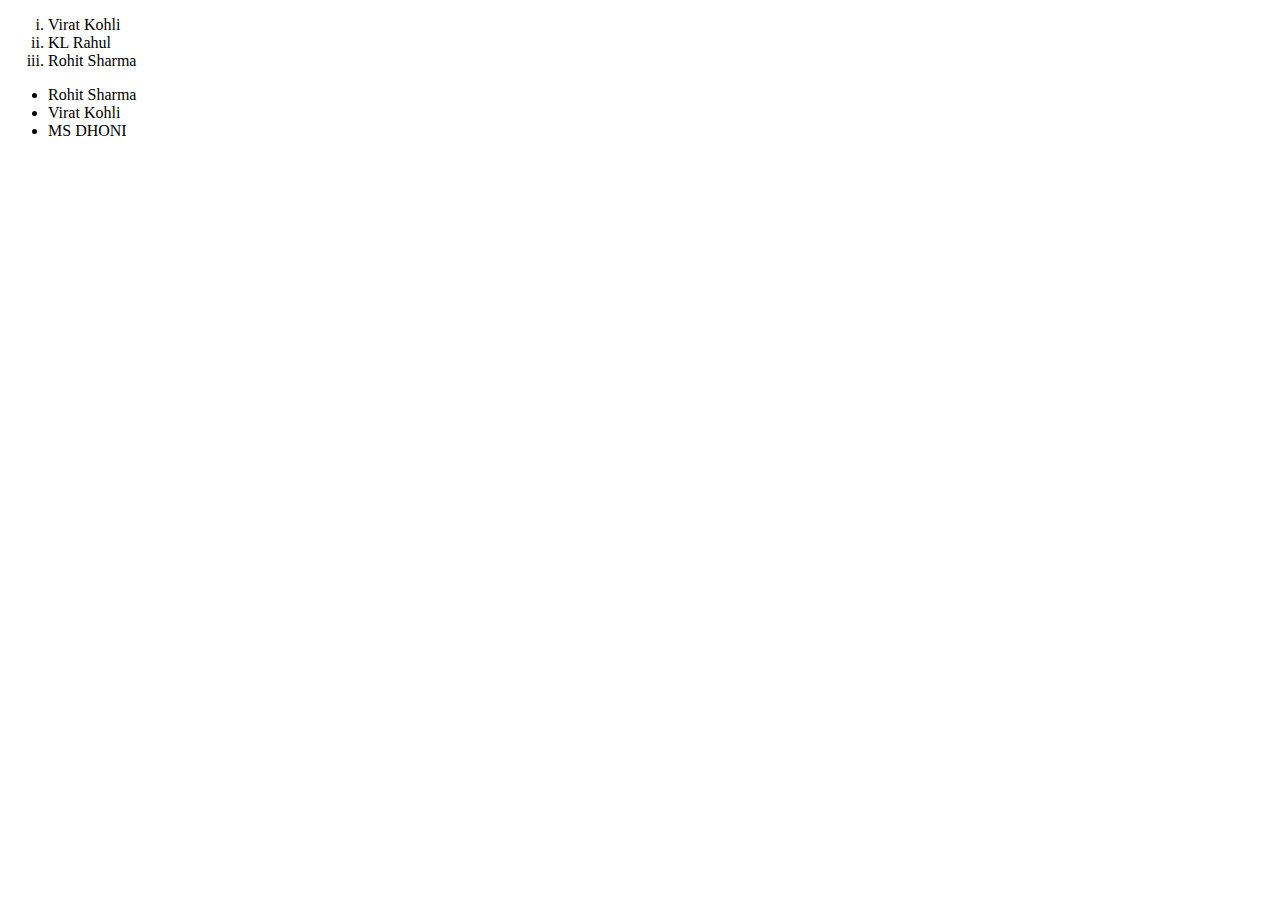
==== day2/table/List/index.html @ 88c7fb79 "Auto-sync: Fri 03/28/2025 15:43:02.93" ====
<!DOCTYPE html>
<html lang="en">
<head>
    <meta charset="UTF-8">
    <meta name="viewport" content="width=device-width, initial-scale=1.0">
    <title>Lists</title>
</head>
<body>
    <ol type="i">
        <li>Virat Kohli</li>
        <li>KL Rahul</li>
        <li>Rohit Sharma</li>
    </ol>
    <ul type="disk">
        <li>Rohit Sharma</li>
        <li>Virat Kohli</li>
        <li>MS DHONI</li>
    </ul>
</body>
</html>
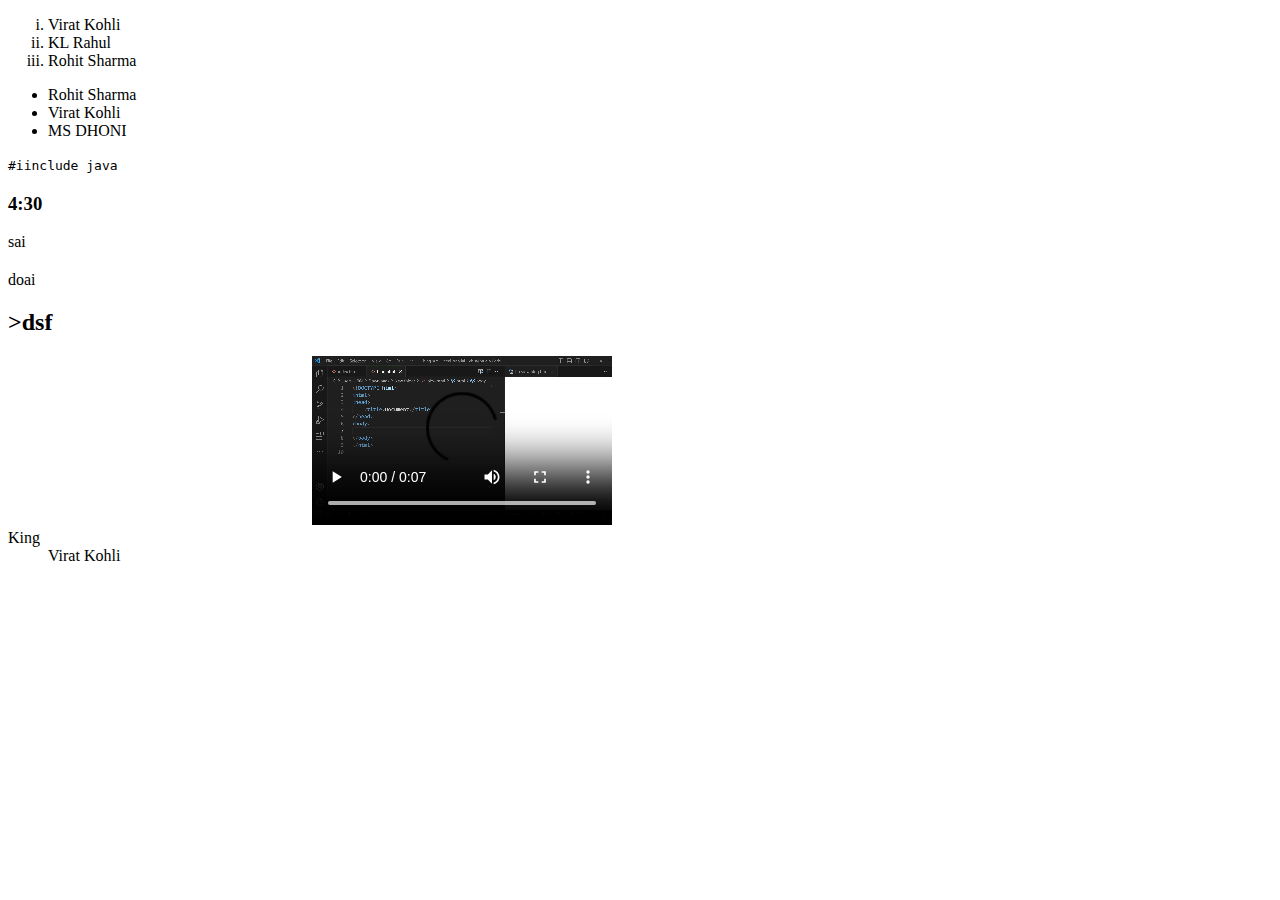
==== commit 7cf707ff: "Auto-sync: Fri 03/28/2025 16:53:32.80" ====
--- a/day2/table/List/index.html
+++ b/day2/table/List/index.html
@@ -4,6 +4,7 @@
     <meta charset="UTF-8">
     <meta name="viewport" content="width=device-width, initial-scale=1.0">
     <title>Lists</title>
+    <link rel="stylesheet" href="style.css">
 </head>
 <body>
     <ol type="i">
@@ -15,6 +16,20 @@
         <li>Rohit Sharma</li>
         <li>Virat Kohli</li>
         <li>MS DHONI</li>
+
     </ul>
+    <code>
+        #iinclude java
+    </code>
+    <h3><time>4:30</time></h3>
+    <abbr>sai</abbr>
+    <h2></h2><bdo>doai</bdo></h2>
+    <h2>><map>dsf</map></h2>
+    <canvas>s</canvas>
+    <video src="definition-list.mp4" id="video" controls width="300"></video>
+    <df>
+        <dt>King</dt>
+        <dd>Virat Kohli</dd>
+    </df>
 </body>
 </html>--- a/day2/table/List/style.css
+++ b/day2/table/List/style.css
@@ -0,0 +1,5 @@
+#video
+{
+        
+
+}